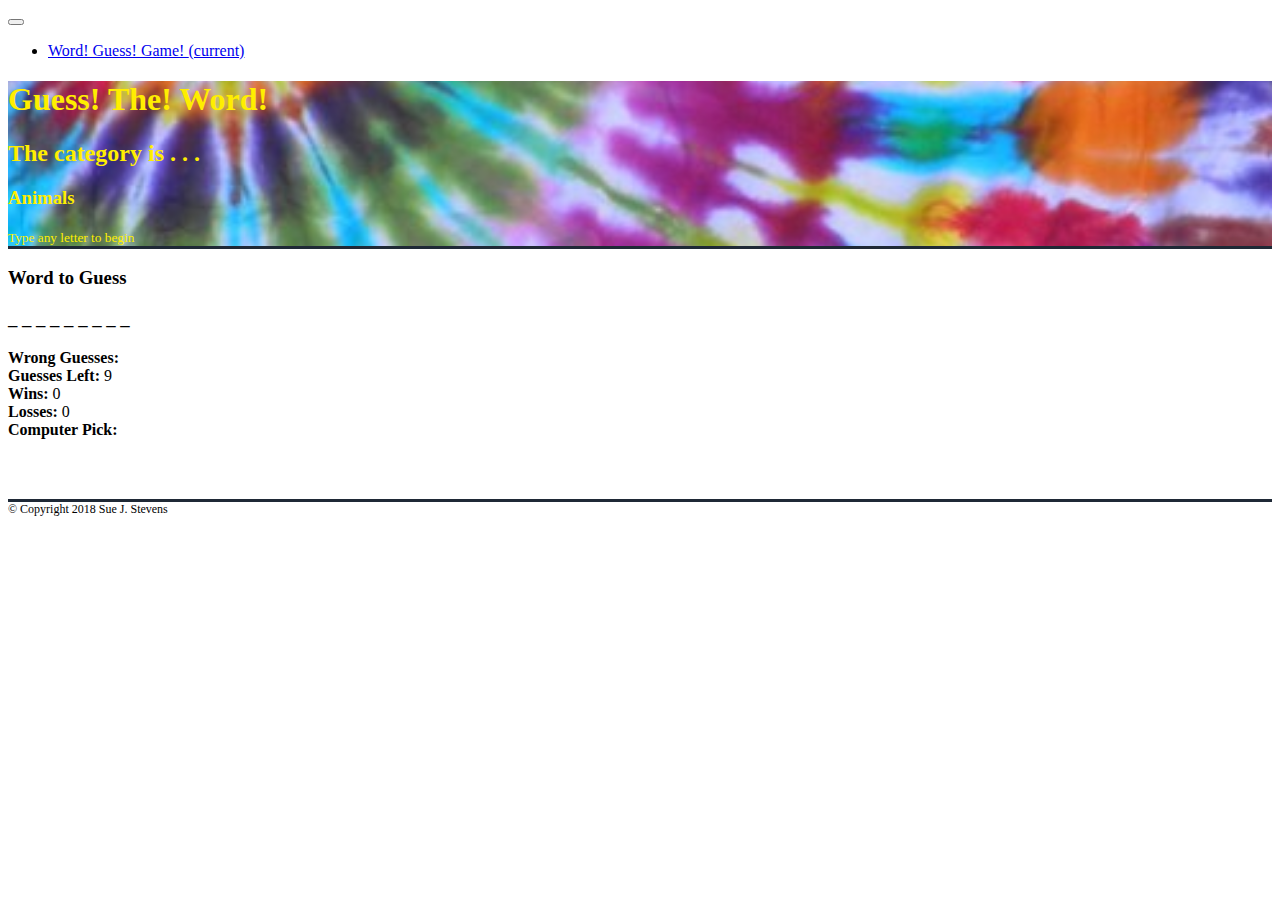
==== index.html @ 787d6d4b "coded all object variables" ====
<!DOCTYPE html>
<html lang="en-us">

<!--
 __,             ___     __,                        
 (               ( /     (    _/_                    
  `.  , , _       /       `.  /  _  _  ,__  _ _   (  
(___)(_/_(/_    _/_  o  (___)(__(/_/ |/ (/_/ / /_/_)_
               //                                    
              (/                                     
-->

<head>
    <meta charset="utf-8" />
    <meta http-equiv="X-UA-Compatible" content="IE=edge">
    <title>Word-Guess-Game</title>
    <meta name="viewport" content="width=device-width, initial-scale=1">
    <!--favicon-->
    <link rel="shortcut icon" href="" />
    <!--Bootstrap stylesheet-->
    <link rel="stylesheet" href="https://stackpath.bootstrapcdn.com/bootstrap/4.1.3/css/bootstrap.min.css" integrity="sha384-MCw98/SFnGE8fJT3GXwEOngsV7Zt27NXFoaoApmYm81iuXoPkFOJwJ8ERdknLPMO" crossorigin="anonymous">
    <!--Font Awesome-->
    <link rel="stylesheet" href="https://use.fontawesome.com/releases/v5.2.0/css/all.css" integrity="sha384-hWVjflwFxL6sNzntih27bfxkr27PmbbK/iSvJ+a4+0owXq79v+lsFkW54bOGbiDQ" crossorigin="anonymous">
    <!--Custom local stylesheet for common shared elements like header and footer-->
    <link rel="stylesheet" type="text/css" media="screen" href="assets/css/style.css" />
</head>

<!--       _
       .__(.)< (MEOW)
        \___)   
 ~~~~~~~~~~~~~~~~~~-->

<body>

  <header>

    <nav class="navbar navbar-expand-lg navbar-dark bg-dark">
      <button class="navbar-toggler" type="button" data-toggle="collapse" data-target="#navbarsExample08" aria-controls="navbarsExample08" aria-expanded="false" aria-label="Toggle navigation">
        <span class="navbar-toggler-icon"></span>
      </button>

      <div class="collapse navbar-collapse justify-content-md-center" id="navbarsExample08">
        <ul class="navbar-nav">
          <li class="nav-item active">
            <a class="nav-link" href="#">Word! Guess! Game! <span class="sr-only">(current)</span></a>
          </li>
        </ul>
      </div>
    </nav>

  </header>

  <!-- Begin page content -->
  <!-- Bootstrap Container will hold everything -->
  <div class="container-fluid">
      <!-- Jumbotron holds the title section -->
      <div class="jumbotron-fluid" id="jumbotron_tiedye">
        <div class="container text-center">
          <h1 class="yellow_tyedye"><strong>Guess! The! Word!</strong></h1>
          <h2 class="yellow_tyedye">The category is . . .</h2>
          <h3 class="yellow_tyedye">Animals</h3>
          <small class="yellow_tyedye">Type any letter to begin</small>
        </div>
      </div>
  
      <!-- Game counters all held here. cards are being used to hold various sections. -->
      <div class="row">
        <div class="col-lg-12">
  
          <!-- First card: Holds the Word to Guess (blanks and guessed word) -->
          <div class="card">
            <div class="card-header">
              <h3 class="card-title"><strong>Word to Guess</strong></h3>
            </div>
            <div class="card-body">
              <!-- This h3 section called wordblanks is what we'll be replacing with letters as the user guesses.
              Pay particular attention to the id called ***wordblanks***. We'll be referencing this in the JavaScript. -->
              <h3 id="wordBlanks">_ _ _ _ _ _ _ _ _ </h3>
            </div>
          </div>
  
          <!-- Second card: Holds the list of Wrong User Guesses. -->
          <div class="card">
            <div class="card-body">
              <strong>Wrong Guesses: </strong> <span id="wrongGuesses"></span>
            </div>
          </div>
  
          <!-- Third card: Holds the Number of Wrong Guesses -->
          <div class="card">
            <div class="card-body">
  
              <!-- This span called guessesLeft is where we will be dumping the number of guesses left.
              Pay attention to the id called ****guessesLeft****. We'll be referencing this in the JavaScript. -->
              <strong>Guesses Left: </strong> <span id="guessesLeft">9</span>
            </div>
          </div>
  
          <!-- Fourth card: Holds the number of Wins. -->
          <div class="card">
            <div class="card-body">
  
              <!-- This span called winCounter is where we'll be dumping the number of wins.
              Pay attention to the id called ****winCounter***. We'll be referencing this in the JavaScript. -->
              <strong>Wins: </strong> <span id="winCounter">0</span>
            </div>
          </div>
  
          <!-- Fifth card: Holds the number of Losses. -->
          <div class="card">
            <div class="card-body">
  
              <!-- This span called winCounter is where we'll be dumping the number of wins.
              Pay attention to the id called ****winCounter***. We'll be referencing this in the JavaScript. -->
              <strong>Losses: </strong> <span id="lossCounter">0</span>
            </div>
          </div>

          <!-- Hidden Card: Holds the value the computer picked. -->
          <div class="card">
            <div class="card-body">
              <strong>Computer Pick: </strong> <span id="computerPick"></span>
            </div>
          </div>

        </div>
      </div>
    </div>
  

    <!--footer will always be on bottom of content-->
    <footer class="sticky-bottom">
      <!--spans the full width of the viewport-->
      <div class="container-fluid container-bottom">
          <!--spans a fixed width based on media sizes developed by bootstrap-->
          <div class="container">
              <!--Nav Bar copyright in footer-->
              <nav class="navbar navbar-expand-lg justify-content-md-center pl-0">
                  <span id="copyright">&copy; Copyright 2018 Sue J. Stevens</span>
              </nav>
          </div>
      </div>
  </footer>
   

  <!-- Bootstrap core JavaScript
  ================================================== -->
  <!-- Placed at the end of the document so the pages load faster -->
  <script src="https://code.jquery.com/jquery-3.3.1.slim.min.js" integrity="sha384-q8i/X+965DzO0rT7abK41JStQIAqVgRVzpbzo5smXKp4YfRvH+8abtTE1Pi6jizo" crossorigin="anonymous"></script>
  <script src="https://cdnjs.cloudflare.com/ajax/libs/popper.js/1.14.3/umd/popper.min.js" integrity="sha384-ZMP7rVo3mIykV+2+9J3UJ46jBk0WLaUAdn689aCwoqbBJiSnjAK/l8WvCWPIPm49" crossorigin="anonymous"></script>
  <script src="https://stackpath.bootstrapcdn.com/bootstrap/4.1.3/js/bootstrap.min.js" integrity="sha384-ChfqqxuZUCnJSK3+MXmPNIyE6ZbWh2IMqE241rYiqJxyMiZ6OW/JmZQ5stwEULTy" crossorigin="anonymous"></script>
  <script src="assets/javascript/game.js" type="text/javascript"></script>

</body>
</html>
---- assets/css/style.css ----
/*Custom classes used for testing purposes*/
.red-border {
    border-style: solid;
    border-color: red;
}

.blue-border {
    border-style: solid;
    border-color: blue;
}

.green-border {
    border-style: solid;
    border-color: green;
}
/*css shared across multiple html files, design elements not available in bootstrap*/
body {
    margin-bottom: 60px;
}

.container-top {
    border-bottom: solid;
    border-color: #1F2936;
    background-color: white;
}

.container-bottom {
    border-top: solid;
    border-color: #1F2936;
    background-color: white;
}

footer {
    font-size: .75rem;
    margin-top: 60px;
}

#jumbotron_tiedye {
    border-bottom: solid;
    border-color: #1F2936;
    background: #fff url("../images/tiedyebackground0002.jpg") no-repeat center center fixed;
    background-size: cover;
    -webkit-background-size: cover;
    -moz-background-size: cover;
    -o-background-size: cover;
}

.yellow_tyedye {
    color: rgb(255, 238, 0);
}
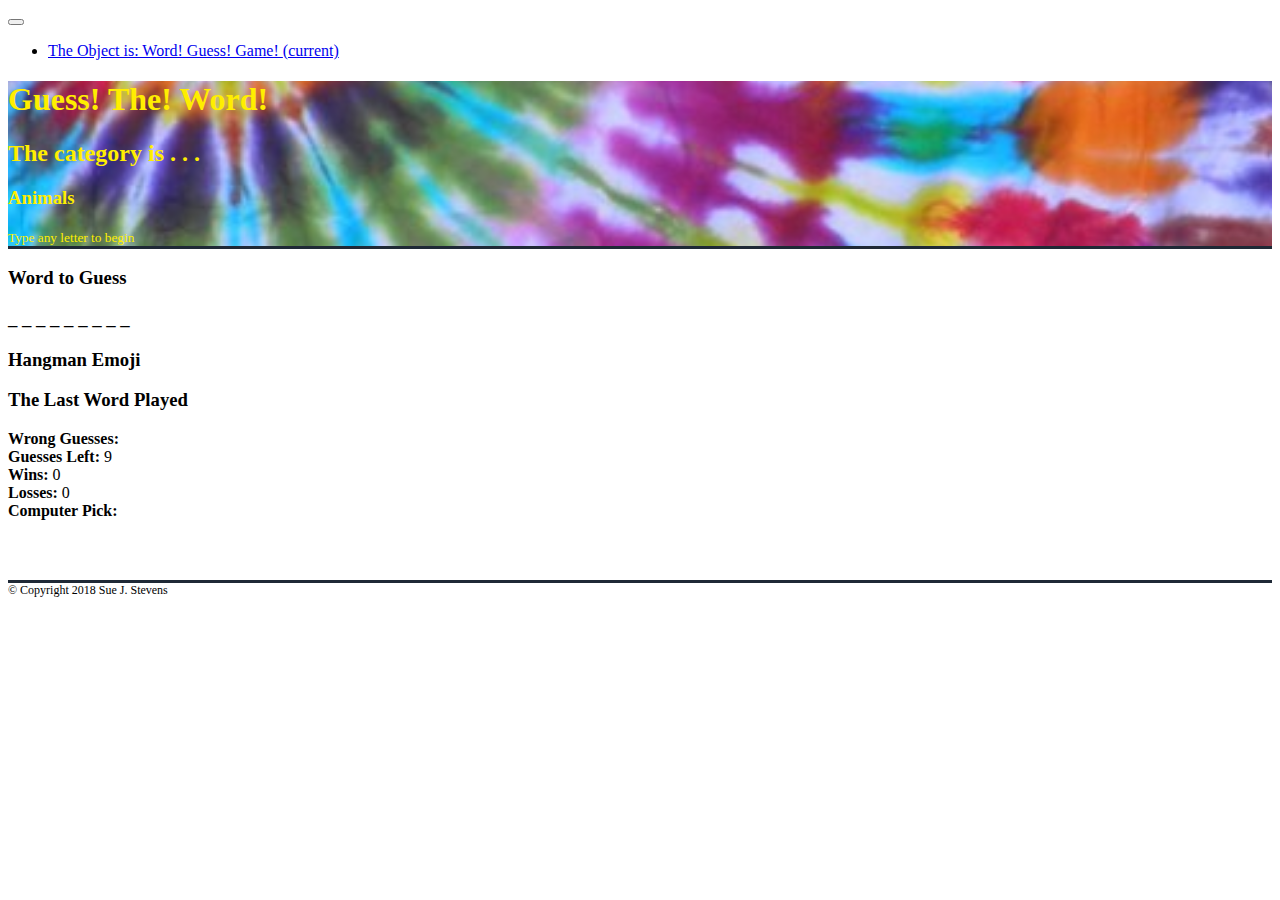
==== commit 80f5e0a4: "added emoji, added last word solved" ====
--- a/index.html
+++ b/index.html
@@ -42,7 +42,7 @@
       <div class="collapse navbar-collapse justify-content-md-center" id="navbarsExample08">
         <ul class="navbar-nav">
           <li class="nav-item active">
-            <a class="nav-link" href="#">Word! Guess! Game! <span class="sr-only">(current)</span></a>
+            <a class="nav-link" href="#">The Object is:  Word! Guess! Game! <span class="sr-only">(current)</span></a>
           </li>
         </ul>
       </div>
@@ -65,20 +65,51 @@
   
       <!-- Game counters all held here. cards are being used to hold various sections. -->
       <div class="row">
-        <div class="col-lg-12">
+        <div class="col-md-4 col-sm-6">
   
-          <!-- First card: Holds the Word to Guess (blanks and guessed word) -->
+          <!-- Row1 cards: Holds the Word to Guess (blanks and guessed word) -->
           <div class="card">
             <div class="card-header">
               <h3 class="card-title"><strong>Word to Guess</strong></h3>
             </div>
             <div class="card-body">
-              <!-- This h3 section called wordblanks is what we'll be replacing with letters as the user guesses.
-              Pay particular attention to the id called ***wordblanks***. We'll be referencing this in the JavaScript. -->
               <h3 id="wordBlanks">_ _ _ _ _ _ _ _ _ </h3>
             </div>
           </div>
+          </div>
   
+          <div class="col-md-4 col-sm-6">
+
+          <!-- Row1 cards: Holds the Hangman Emoji -->
+          <div class="card">
+            <div class="card-header">
+              <h3 class="card-title"><strong>Hangman Emoji</strong></h3>
+            </div>
+            <div class="card-body">
+              <h3 id="emoji"></h3>
+              <h3 id="emoji1"></h3>
+            </div>
+          </div>
+        </div>
+  
+        <div class="col-md-4 col-sm-6">
+
+          <!-- Row 1 Cards: On Loss Displays the Last Word-->
+          <div class="card">
+            <div class="card-header">
+              <h3 class="card-title"><strong>The Last Word Played</strong></h3>
+            </div>
+            <div class="card-body">
+              <h3 id="lastWord"></h3>
+            </div>
+          </div>
+        </div>
+
+      </div>
+
+      <div class="row">
+        <div class="col-sm-12">
+          
           <!-- Second card: Holds the list of Wrong User Guesses. -->
           <div class="card">
             <div class="card-body">
@@ -117,7 +148,7 @@
           </div>
 
           <!-- Hidden Card: Holds the value the computer picked. -->
-          <div class="card">
+          <div class="card d-none">
             <div class="card-body">
               <strong>Computer Pick: </strong> <span id="computerPick"></span>
             </div>
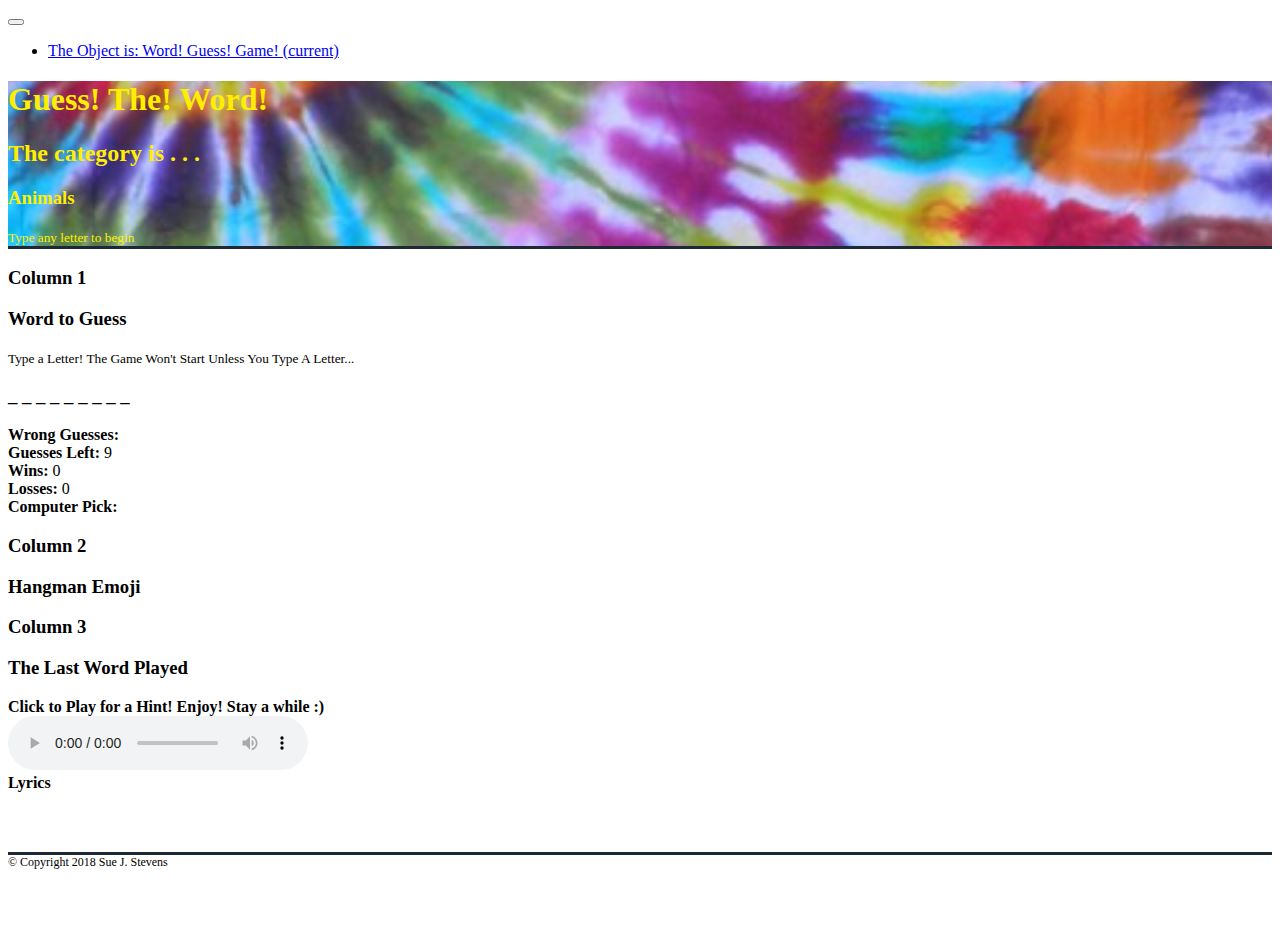
==== commit 297857ad: "added audio" ====
--- a/index.html
+++ b/index.html
@@ -2,12 +2,11 @@
 <html lang="en-us">
 
 <!--
- __,             ___     __,                        
- (               ( /     (    _/_                    
-  `.  , , _       /       `.  /  _  _  ,__  _ _   (  
-(___)(_/_(/_    _/_  o  (___)(__(/_/ |/ (/_/ / /_/_)_
-               //                                    
-              (/                                     
+     ("`-''-/").___..--''"`-._
+     `6_ 6  )   `-.  (     ).`-.__.`)
+     (_Y_.)'  ._   )  `._ `. ``-..-'
+   _..`--'_..-_/  /--'_.' ,'  Draft #2 of Hangman - Object Version, with styling
+  (il),-''  (li),'  ((!.-'    Sue J. Stevens <StevensStock@gmail.com>
 -->
 
 <head>
@@ -25,11 +24,6 @@
     <link rel="stylesheet" type="text/css" media="screen" href="assets/css/style.css" />
 </head>
 
-<!--       _
-       .__(.)< (MEOW)
-        \___)   
- ~~~~~~~~~~~~~~~~~~-->
-
 <body>
 
   <header>
@@ -62,25 +56,60 @@
           <small class="yellow_tyedye">Type any letter to begin</small>
         </div>
       </div>
-  
-      <!-- Game counters all held here. cards are being used to hold various sections. -->
+
       <div class="row">
-        <div class="col-md-4 col-sm-6">
-  
-          <!-- Row1 cards: Holds the Word to Guess (blanks and guessed word) -->
+        <div class="col-4">
+          <h3 class="invisible">Column 1</h3>
+          <!--Word to Guess (blanks and guessed word)-->
           <div class="card">
             <div class="card-header">
               <h3 class="card-title"><strong>Word to Guess</strong></h3>
+              <small>Type a Letter! The Game Won't Start Unless You Type A Letter...</small>
             </div>
             <div class="card-body">
               <h3 id="wordBlanks">_ _ _ _ _ _ _ _ _ </h3>
             </div>
           </div>
-          </div>
-  
-          <div class="col-md-4 col-sm-6">
-
-          <!-- Row1 cards: Holds the Hangman Emoji -->
+          <!--Wrong Guesses (list of user guesses not in the word-->
+          <div class="card">
+            <div class="card-body">
+              <strong>Wrong Guesses: </strong> <span id="wrongGuesses"></span>
+            </div>
+          </div>
+          <!--Guesses Left (counter decreases with each wrong guess until zero-->
+          <div class="card">
+            <div class="card-body">
+              <strong>Guesses Left: </strong> <span id="guessesLeft">9</span>
+            </div>
+          </div>
+          <!--Wins (counter increases with each successful completion of word-->
+          <div class="card">
+            <div class="card-body">
+              <strong>Wins: </strong> <span id="winCounter">0</span>
+            </div>
+          </div>
+          <!--Losses (counter increases with each unsuccessful completion of word-->
+          <div class="card">
+            <div class="card-body">
+              <strong>Losses: </strong> <span id="lossCounter">0</span>
+            </div>
+          </div>
+          <!-- Hidden Card: Holds the value the computer picked (useful to the developer) -->
+          <div class="card d-none">
+            <div class="card-body">
+              <strong>Computer Pick: </strong> <span id="computerPick"></span>
+            </div>
+          </div>
+        </div> <!--end of left hand column-->
+
+<!--       _
+       .__(.)< (MEOW)
+        \___)   
+ ~~~~~~~~~~~~~~~~~~-->
+          
+        <div class="col-4">
+          <h3 class="invisible">Column 2</h3>
+          <!--Hangman Emoji-->
           <div class="card">
             <div class="card-header">
               <h3 class="card-title"><strong>Hangman Emoji</strong></h3>
@@ -89,74 +118,60 @@
               <h3 id="emoji"></h3>
               <h3 id="emoji1"></h3>
             </div>
-          </div>
-        </div>
+          </div>          
+        </div> <!--end of middle column-->
+
+<!--       _
+       .__(.)< (MEOW)
+        \___)   
+ ~~~~~~~~~~~~~~~~~~-->
+        
+        <div class="col-4">
+          <h3 class="invisible">Column 3</h3>
+          <!--Last Word Played and Trivia-->
+          <div class="card">
+            <div class="card-header">
+              <h3 class="card-title"><strong>The Last Word Played</strong></h3>
+            </div>
+            <div class="card-body">
+              <h3 id="lastWord"></h3>
+            </div>
+          </div>
+
+          <!--Show Name of Song and start playing song-->
+          <div class="card">
+            <div class="card-header">
+                <h3 class="card-title" id="songTitle"><strong></strong></h3>
+            </div>
+            <div class="card-body">
+              <strong>Click to Play for a Hint! Enjoy! Stay a while :)</strong>
+              <div class=audio>
+                <audio id="audioPick" controls autoplay>
+                  <source src="" type="audio/mpeg">
+                  Your browser does not support the audio element.
+                </audio>  
+              </div>
+            </div>
+          </div>
+
+          <!--Show A Few Lines of Lyrics-->
+          <div class="card">
+            <div class="card-body">
+              <strong><span id="songLyrics">Lyrics</span></strong>
+            </div>
+          </div>          
+
+        </div> <!--end of right hand column-->
+
+<!--       _
+       .__(.)< (MEOW)
+        \___)   
+ ~~~~~~~~~~~~~~~~~~-->
+
+      </div> <!--Close Outer Div that makes up the three columns-->
   
-        <div class="col-md-4 col-sm-6">
-
-          <!-- Row 1 Cards: On Loss Displays the Last Word-->
-          <div class="card">
-            <div class="card-header">
-              <h3 class="card-title"><strong>The Last Word Played</strong></h3>
-            </div>
-            <div class="card-body">
-              <h3 id="lastWord"></h3>
-            </div>
-          </div>
-        </div>
-
-      </div>
-
-      <div class="row">
-        <div class="col-sm-12">
-          
-          <!-- Second card: Holds the list of Wrong User Guesses. -->
-          <div class="card">
-            <div class="card-body">
-              <strong>Wrong Guesses: </strong> <span id="wrongGuesses"></span>
-            </div>
-          </div>
-  
-          <!-- Third card: Holds the Number of Wrong Guesses -->
-          <div class="card">
-            <div class="card-body">
-  
-              <!-- This span called guessesLeft is where we will be dumping the number of guesses left.
-              Pay attention to the id called ****guessesLeft****. We'll be referencing this in the JavaScript. -->
-              <strong>Guesses Left: </strong> <span id="guessesLeft">9</span>
-            </div>
-          </div>
-  
-          <!-- Fourth card: Holds the number of Wins. -->
-          <div class="card">
-            <div class="card-body">
-  
-              <!-- This span called winCounter is where we'll be dumping the number of wins.
-              Pay attention to the id called ****winCounter***. We'll be referencing this in the JavaScript. -->
-              <strong>Wins: </strong> <span id="winCounter">0</span>
-            </div>
-          </div>
-  
-          <!-- Fifth card: Holds the number of Losses. -->
-          <div class="card">
-            <div class="card-body">
-  
-              <!-- This span called winCounter is where we'll be dumping the number of wins.
-              Pay attention to the id called ****winCounter***. We'll be referencing this in the JavaScript. -->
-              <strong>Losses: </strong> <span id="lossCounter">0</span>
-            </div>
-          </div>
-
-          <!-- Hidden Card: Holds the value the computer picked. -->
-          <div class="card d-none">
-            <div class="card-body">
-              <strong>Computer Pick: </strong> <span id="computerPick"></span>
-            </div>
-          </div>
-
-        </div>
-      </div>
-    </div>
+
+    </div> <!--Close Bootstrap Container-->
   
 
     <!--footer will always be on bottom of content-->
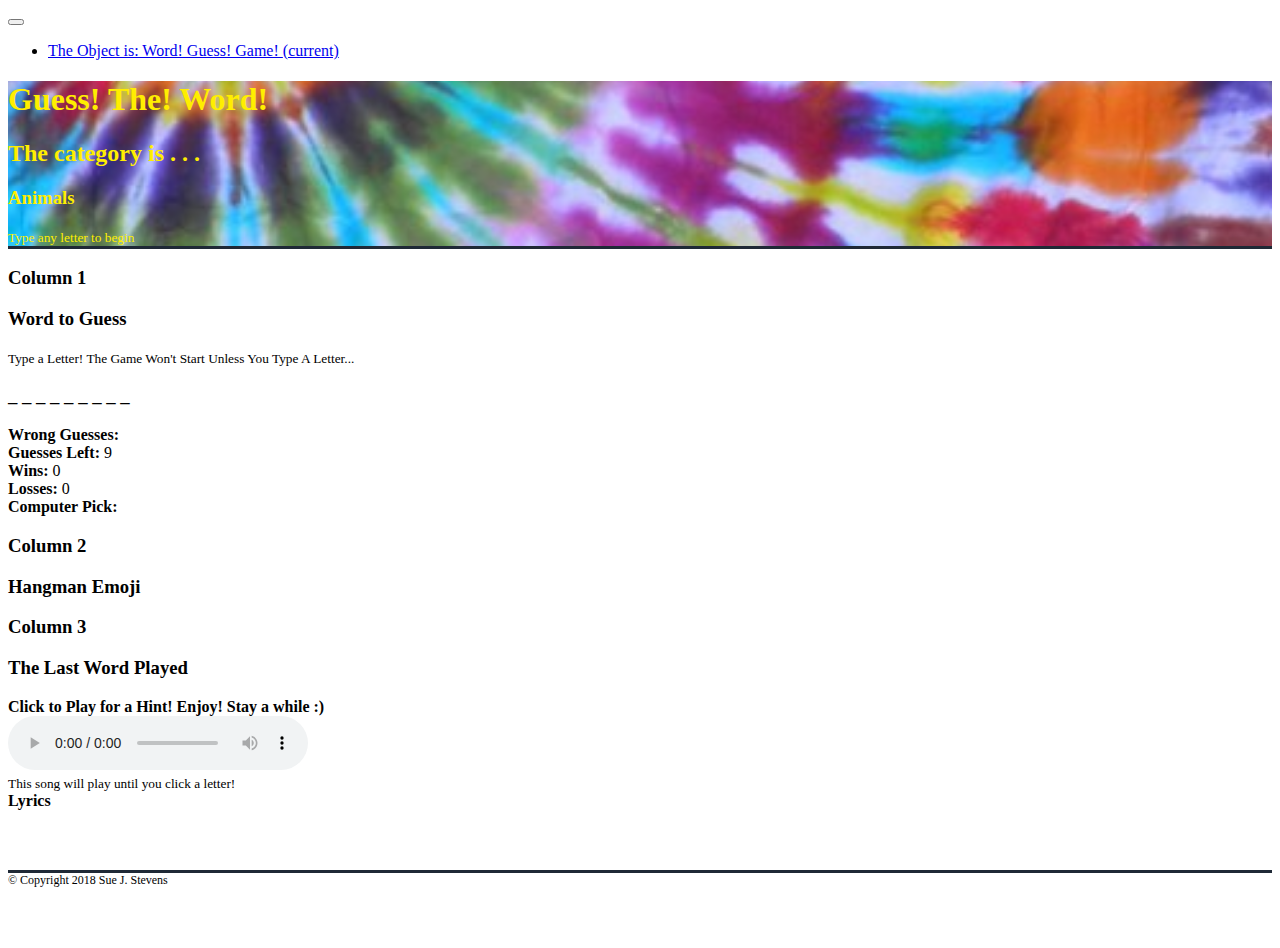
==== commit 390f900c: "gotta turn this in--time is up!" ====
--- a/index.html
+++ b/index.html
@@ -151,6 +151,7 @@
                   Your browser does not support the audio element.
                 </audio>  
               </div>
+              <small>This song will play until you click a letter!</small>
             </div>
           </div>
 
